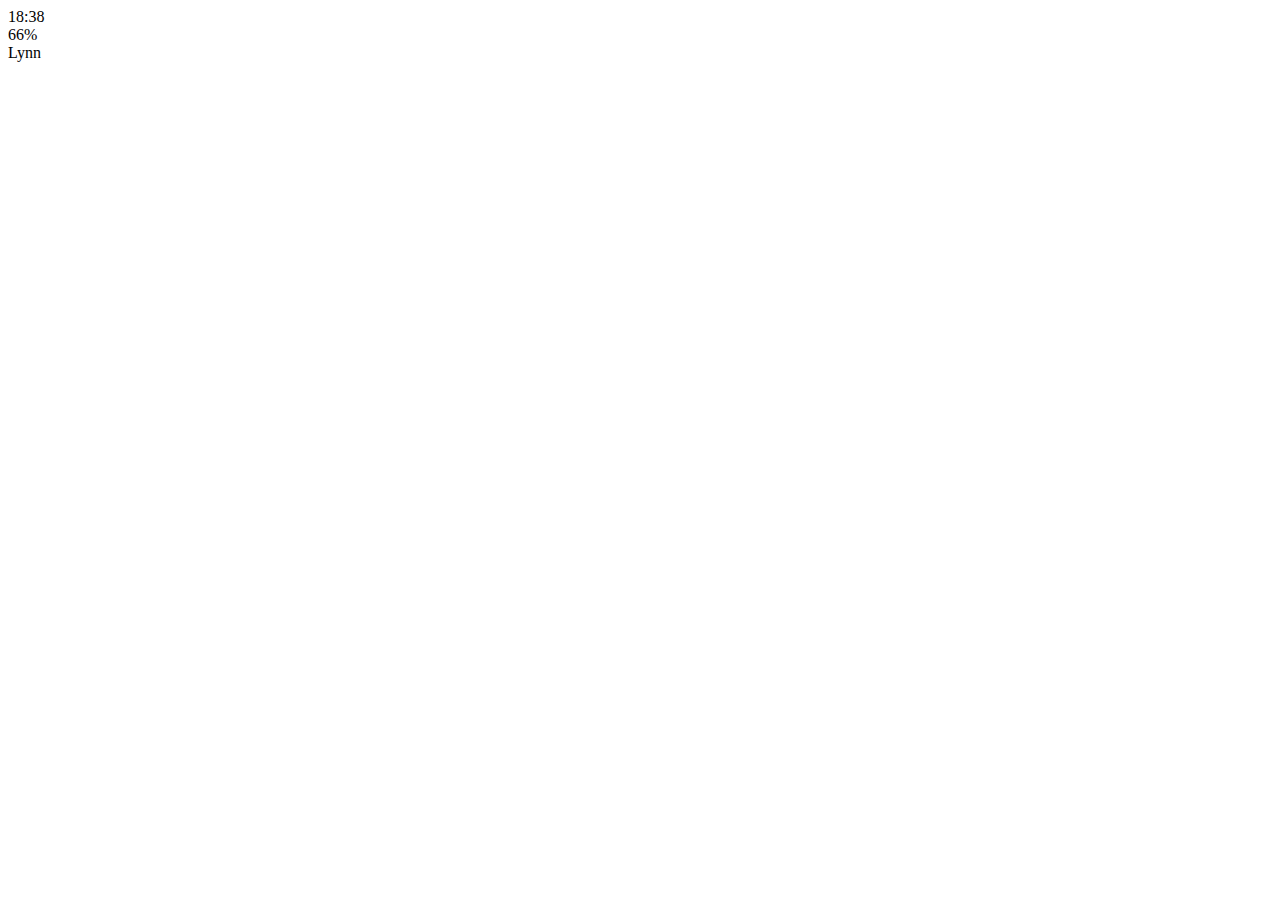
==== chat.html @ 16982081 "html structure + fill the icons" ====
<!DOCTYPE html>
<html lang="en">
<head>
  <meta charset="UTF-8">
  <meta name="viewport" content="width=device-width, initial-scale=1.0">
  <meta http-equiv="X-UA-Compatible" content="ie=edge">
  <link rel="stylesheet" href="https://use.fontawesome.com/releases/v5.3.1/css/all.css" integrity="sha384-mzrmE5qonljUremFsqc01SB46JvROS7bZs3IO2EmfFsd15uHvIt+Y8vEf7N7fWAU" crossorigin="anonymous">
  <title>Chat</title>
</head>
<body>
  <header>
    <div class="header__top">
      <div class="header__column">
        <i class="fas fa-plane"></i>
        <i class="fas fa-wifi"></i>
      </div>
      <div class="header__column">
        <span class="header__time">18:38</span>
      </div>
      <div class="header__column">
        <i class="fas fa-moon"></i>
        <i class="fab fa-bluetooth-b"></i>
        <span class="header__battery">66% <i class="fa fa-battery-full"></i></span>
      </div>
    </div>
  <div class="header__bottom">
    <div class="header__column">
      <i class="fa fa-chevron-left fa-lg"></i>
    </div>
    <div class="header__column">
      <span class="header__text">Lynn</span>
    </div>
    <div class="header__column">
      <i class="fas fa-search"></i>
      <i class="fas fa-bars"></i>
    </div>
  </div>
  </header>
</body>
</html>
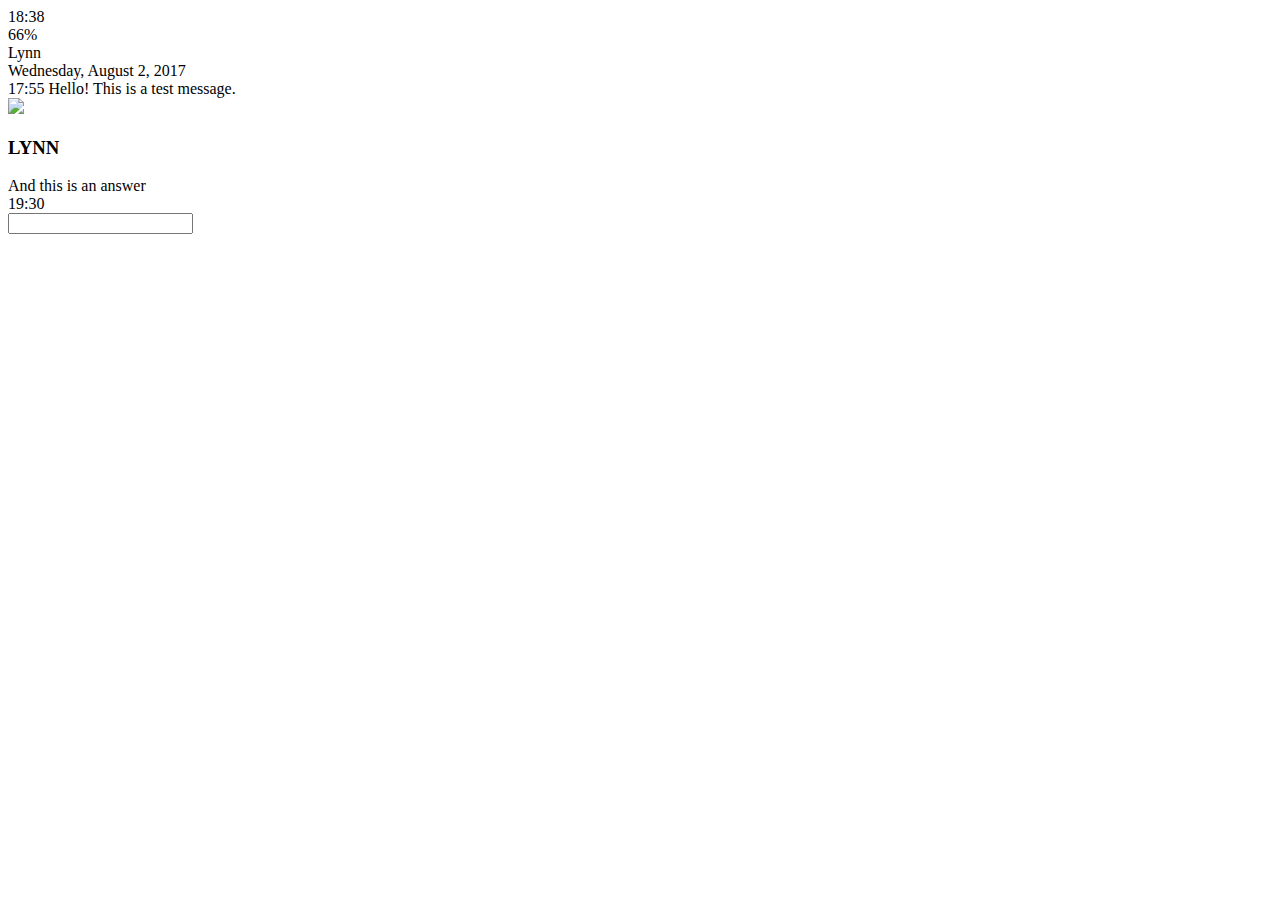
==== commit 22532656: "html is done" ====
--- a/chat.html
+++ b/chat.html
@@ -1,12 +1,15 @@
 <!DOCTYPE html>
 <html lang="en">
+
 <head>
   <meta charset="UTF-8">
   <meta name="viewport" content="width=device-width, initial-scale=1.0">
   <meta http-equiv="X-UA-Compatible" content="ie=edge">
-  <link rel="stylesheet" href="https://use.fontawesome.com/releases/v5.3.1/css/all.css" integrity="sha384-mzrmE5qonljUremFsqc01SB46JvROS7bZs3IO2EmfFsd15uHvIt+Y8vEf7N7fWAU" crossorigin="anonymous">
+  <link rel="stylesheet" href="https://use.fontawesome.com/releases/v5.3.1/css/all.css" integrity="sha384-mzrmE5qonljUremFsqc01SB46JvROS7bZs3IO2EmfFsd15uHvIt+Y8vEf7N7fWAU"
+    crossorigin="anonymous">
   <title>Chat</title>
 </head>
+
 <body>
   <header>
     <div class="header__top">
@@ -23,18 +26,54 @@
         <span class="header__battery">66% <i class="fa fa-battery-full"></i></span>
       </div>
     </div>
-  <div class="header__bottom">
-    <div class="header__column">
-      <i class="fa fa-chevron-left fa-lg"></i>
+    <div class="header__bottom">
+      <div class="header__column">
+        <a href="chats.html">
+          <i class="fa fa-chevron-left fa-lg"></i>
+        </a>
+      </div>
+      <div class="header__column">
+        <span class="header__text">Lynn</span>
+      </div>
+      <div class="header__column">
+        <i class="fas fa-search"></i>
+        <i class="fas fa-bars"></i>
+      </div>
     </div>
-    <div class="header__column">
-      <span class="header__text">Lynn</span>
+  </header>
+  <main class="chat">
+    <div class="date-divider">
+      <span class="date-divider__text">
+        Wednesday, August 2, 2017
+      </span>
     </div>
-    <div class="header__column">
-      <i class="fas fa-search"></i>
-      <i class="fas fa-bars"></i>
+    <div class="chat__message chat__message-from-me">
+      <span class="chat__message-time">17:55</span>
+      <span class="chat__message-body">
+        Hello! This is a test message.
+      </span>
+    </div>
+    <div class="chat__message chat__message-to-me">
+      <img src="images/avatar.jpg" class="chat__message-avatar">
+      <div class="chat__message-center">
+        <h3 class="chat__message-username">LYNN</h3>
+        <span class="chat__message-body">
+          And this is an answer
+        </span>
+      </div>
+      <span class="chat__message-time">19:30</span>
+    </div>
+  </main>
+  <div class="type-message">
+    <i class="fas fa-plus fa-2x"></i>
+    <div class="type-message__input">
+      <input type="text">
+      <i class="far fa-smile"></i>
+      <span class="record-message">
+        <i class="fas fa-microphone"></i>
+      </span>
     </div>
   </div>
-  </header>
 </body>
-</html>
+
+</html>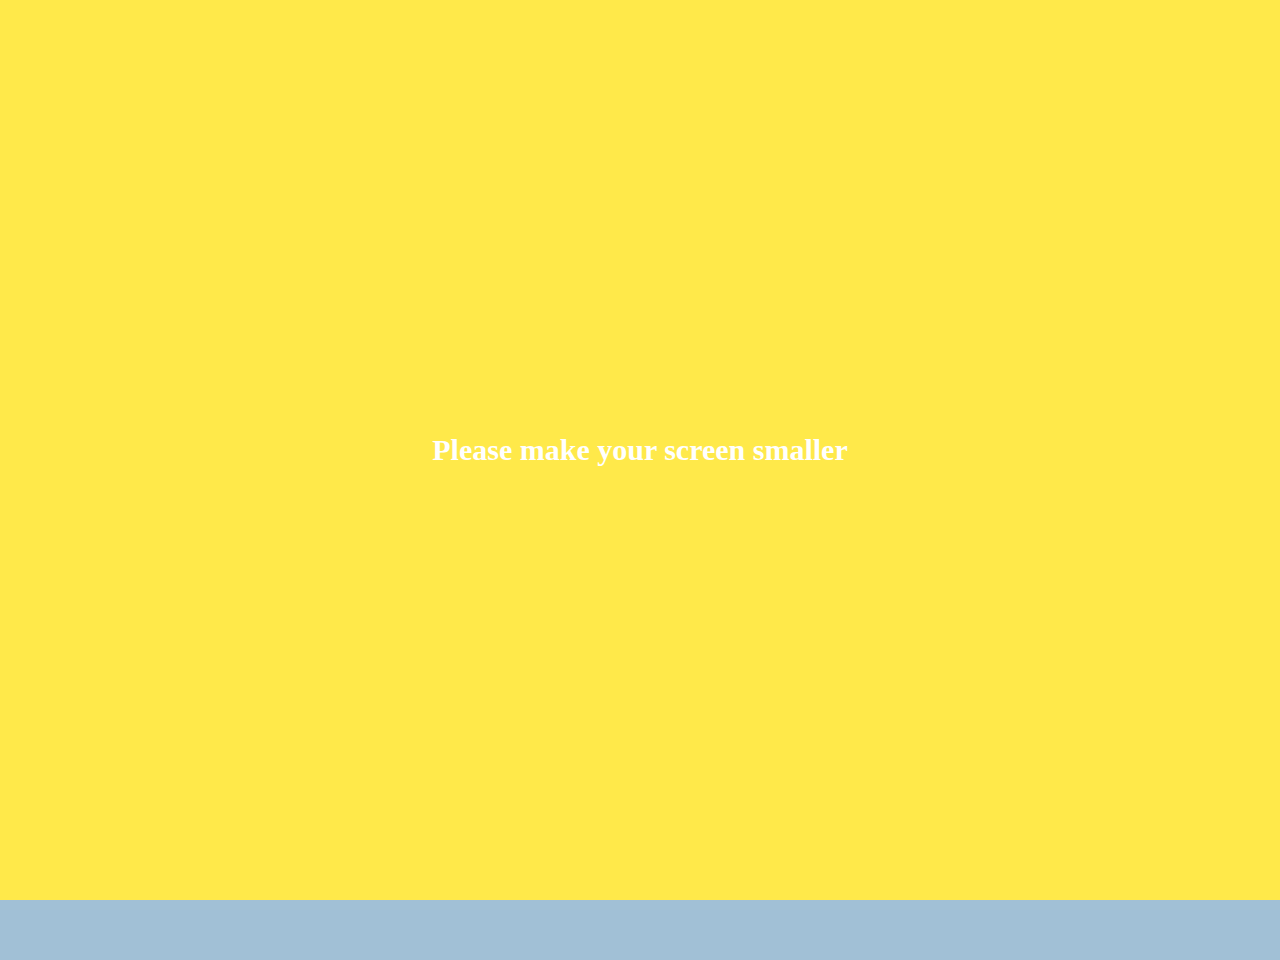
==== commit bd8d6930: "kakao clone with nomadcoders" ====
--- a/chat.html
+++ b/chat.html
@@ -7,11 +7,12 @@
   <meta http-equiv="X-UA-Compatible" content="ie=edge">
   <link rel="stylesheet" href="https://use.fontawesome.com/releases/v5.3.1/css/all.css" integrity="sha384-mzrmE5qonljUremFsqc01SB46JvROS7bZs3IO2EmfFsd15uHvIt+Y8vEf7N7fWAU"
     crossorigin="anonymous">
+  <link rel="stylesheet" href="css/styles.css">
   <title>Chat</title>
 </head>
 
-<body>
-  <header>
+<body class="body-chat">
+  <header class="top-header chat-header">
     <div class="header__top">
       <div class="header__column">
         <i class="fas fa-plane"></i>
@@ -54,7 +55,7 @@
       </span>
     </div>
     <div class="chat__message chat__message-to-me">
-      <img src="images/avatar.jpg" class="chat__message-avatar">
+      <img src="images/avatar.png" class="chat__message-avatar">
       <div class="chat__message-center">
         <h3 class="chat__message-username">LYNN</h3>
         <span class="chat__message-body">
@@ -65,15 +66,18 @@
     </div>
   </main>
   <div class="type-message">
-    <i class="fas fa-plus fa-2x"></i>
+    <i class="fas fa-plus fa-lg"></i>
     <div class="type-message__input">
       <input type="text">
-      <i class="far fa-smile"></i>
+      <i class="far fa-smile fa-lg"></i>
       <span class="record-message">
-        <i class="fas fa-microphone"></i>
+        <i class="fas fa-microphone fa-lg"></i>
       </span>
     </div>
   </div>
+  <div class="bigScreenText">
+    <span>Please make your screen smaller</span>
+  </div>
 </body>
 
-</html>+</html>
--- a/css/styles.css
+++ b/css/styles.css
@@ -0,0 +1,14 @@
+@import url("https://fonts.googleapis.com/css?family=Open+Sans:400,600");
+@import "reset.css";
+@import "globals.css";
+@import "header.css";
+@import "navigation.css";
+@import "search-bar.css";
+@import "friends.css";
+@import "chats.css";
+@import "find.css";
+@import "more.css";
+@import "profile.css";
+@import "chat.css";
+@import "bigScreen.css";
+@import "mobile.css";
